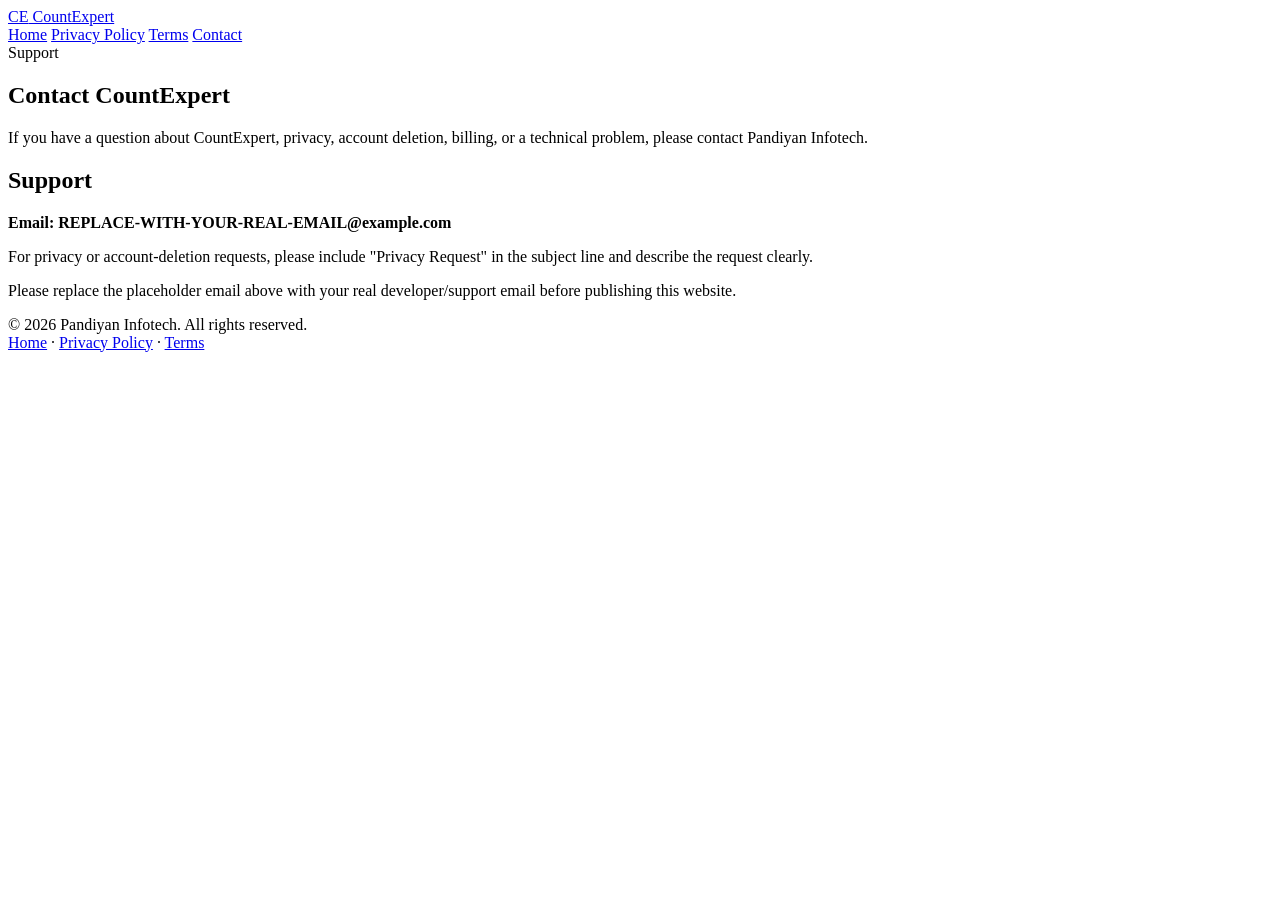
==== contact.html @ 20a23e63 "Create contact.html" ====
<!DOCTYPE html>
<html lang="en">
<head>
    <meta charset="UTF-8">
    <meta name="viewport" content="width=device-width, initial-scale=1.0">
    <meta name="description" content="Contact CountExpert support.">
    <title>Contact — CountExpert</title>
    <link rel="stylesheet" href="style.css">
</head>
<body>

<header class="site-header">
    <div class="container nav">
        <a class="brand" href="index.html">
            <span class="brand-mark">CE</span>
            CountExpert
        </a>
        <nav class="nav-links">
            <a href="index.html">Home</a>
            <a href="privacy-policy.html">Privacy Policy</a>
            <a href="terms.html">Terms</a>
            <a href="contact.html">Contact</a>
        </nav>
    </div>
</header>

<main class="policy">
    <div class="container">
        <article>
            <span class="badge">Support</span>
            <h1>Contact CountExpert</h1>

            <p>
                If you have a question about CountExpert, privacy, account
                deletion, billing, or a technical problem, please contact
                Pandiyan Infotech.
            </p>

            <h2>Support</h2>
            <p>
                <strong>Email:</strong>
                <strong>REPLACE-WITH-YOUR-REAL-EMAIL@example.com</strong>
            </p>

            <p>
                For privacy or account-deletion requests, please include
                "Privacy Request" in the subject line and describe the request
                clearly.
            </p>

            <p>
                Please replace the placeholder email above with your real
                developer/support email before publishing this website.
            </p>
        </article>
    </div>
</main>

<footer class="site-footer">
    <div class="container footer-inner">
        <div>© 2026 Pandiyan Infotech. All rights reserved.</div>
        <div>
            <a href="index.html">Home</a> ·
            <a href="privacy-policy.html">Privacy Policy</a> ·
            <a href="terms.html">Terms</a>
        </div>
    </div>
</footer>

</body>
</html>
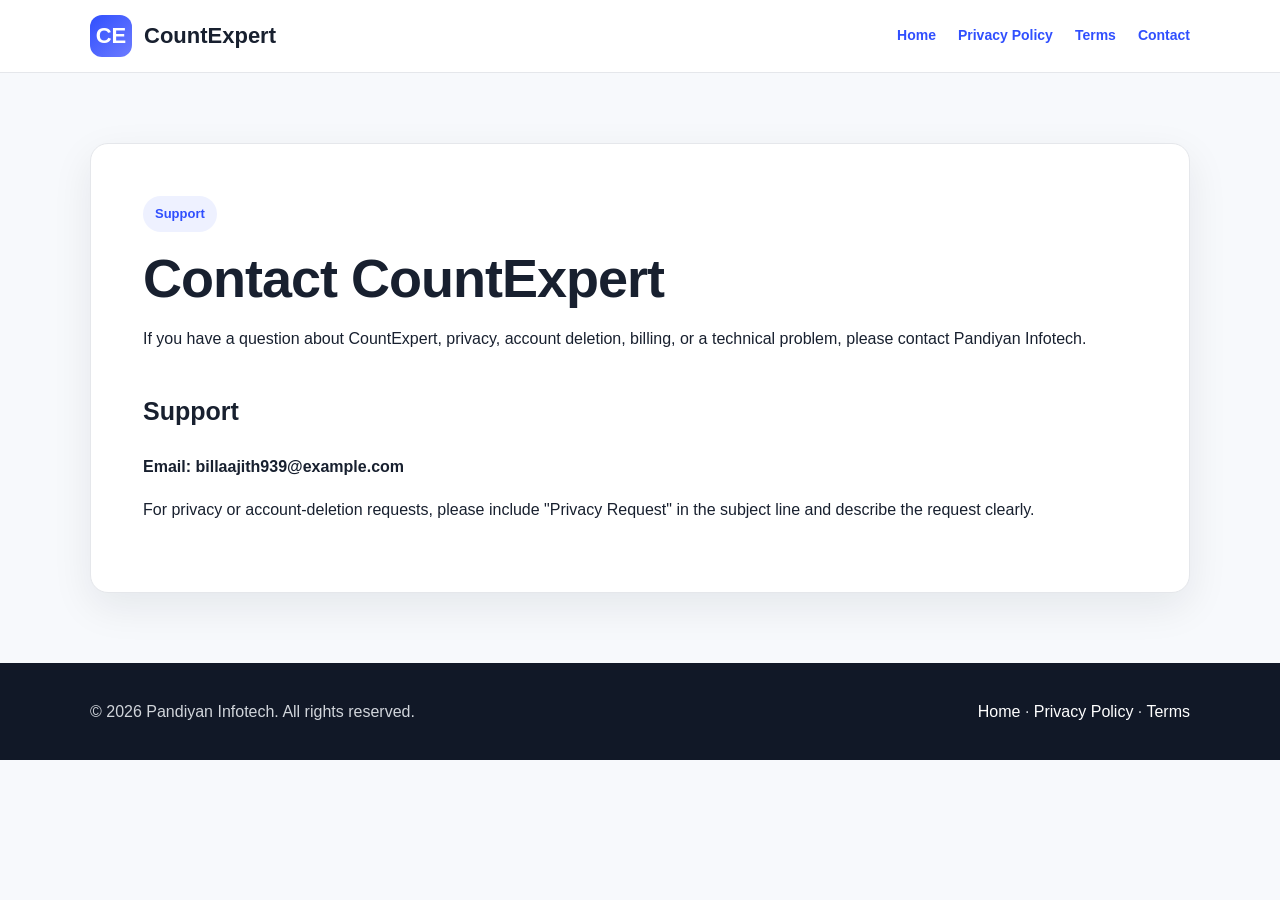
==== commit a988d3b0: "Update contact.html" ====
--- a/contact.html
+++ b/contact.html
@@ -39,7 +39,7 @@
             <h2>Support</h2>
             <p>
                 <strong>Email:</strong>
-                <strong>REPLACE-WITH-YOUR-REAL-EMAIL@example.com</strong>
+                <strong>billaajith939@example.com</strong>
             </p>
 
             <p>
@@ -48,10 +48,6 @@
                 clearly.
             </p>
 
-            <p>
-                Please replace the placeholder email above with your real
-                developer/support email before publishing this website.
-            </p>
         </article>
     </div>
 </main>
--- a/style.css
+++ b/style.css
@@ -0,0 +1,279 @@
+/* CountExpert Website */
+
+:root {
+    --primary: #304ffe;
+    --primary-dark: #1a2fbe;
+    --text: #18202f;
+    --muted: #667085;
+    --background: #f7f9fc;
+    --surface: #ffffff;
+    --border: #e5e7eb;
+    --shadow: 0 14px 40px rgba(16, 24, 40, 0.08);
+}
+
+* {
+    box-sizing: border-box;
+}
+
+html {
+    scroll-behavior: smooth;
+}
+
+body {
+    margin: 0;
+    font-family: Inter, -apple-system, BlinkMacSystemFont, "Segoe UI", Roboto, Arial, sans-serif;
+    color: var(--text);
+    background: var(--background);
+    line-height: 1.7;
+}
+
+a {
+    color: var(--primary);
+    text-decoration: none;
+}
+
+a:hover {
+    text-decoration: underline;
+}
+
+.container {
+    width: min(1100px, calc(100% - 40px));
+    margin: 0 auto;
+}
+
+.site-header {
+    position: sticky;
+    top: 0;
+    z-index: 10;
+    background: rgba(255, 255, 255, 0.96);
+    border-bottom: 1px solid var(--border);
+    backdrop-filter: blur(10px);
+}
+
+.nav {
+    min-height: 72px;
+    display: flex;
+    align-items: center;
+    justify-content: space-between;
+    gap: 24px;
+}
+
+.brand {
+    display: flex;
+    align-items: center;
+    gap: 12px;
+    font-size: 22px;
+    font-weight: 800;
+    color: var(--text);
+}
+
+.brand:hover {
+    text-decoration: none;
+}
+
+.brand-mark {
+    width: 42px;
+    height: 42px;
+    border-radius: 12px;
+    display: grid;
+    place-items: center;
+    color: white;
+    font-weight: 800;
+    background: linear-gradient(135deg, var(--primary), #6d7cff);
+}
+
+.nav-links {
+    display: flex;
+    align-items: center;
+    gap: 22px;
+    font-size: 14px;
+    font-weight: 600;
+}
+
+.hero {
+    padding: 90px 0 80px;
+    background:
+        radial-gradient(circle at 80% 20%, rgba(48, 79, 254, 0.12), transparent 32%),
+        linear-gradient(180deg, #ffffff 0%, #f7f9fc 100%);
+}
+
+.hero-content {
+    max-width: 780px;
+}
+
+.badge {
+    display: inline-block;
+    padding: 7px 12px;
+    border-radius: 999px;
+    background: #eef1ff;
+    color: var(--primary);
+    font-size: 13px;
+    font-weight: 700;
+}
+
+h1 {
+    margin: 18px 0;
+    font-size: clamp(42px, 7vw, 72px);
+    line-height: 1.05;
+    letter-spacing: -2px;
+}
+
+.hero p {
+    max-width: 680px;
+    color: var(--muted);
+    font-size: 19px;
+}
+
+.buttons {
+    display: flex;
+    flex-wrap: wrap;
+    gap: 12px;
+    margin-top: 28px;
+}
+
+.button {
+    display: inline-block;
+    padding: 12px 18px;
+    border-radius: 10px;
+    background: var(--primary);
+    color: white;
+    font-weight: 700;
+}
+
+.button:hover {
+    background: var(--primary-dark);
+    text-decoration: none;
+}
+
+.button.secondary {
+    background: white;
+    color: var(--text);
+    border: 1px solid var(--border);
+}
+
+.section {
+    padding: 70px 0;
+}
+
+.section-title {
+    max-width: 700px;
+    margin-bottom: 30px;
+}
+
+.section-title h2 {
+    margin: 0 0 10px;
+    font-size: 34px;
+    letter-spacing: -0.7px;
+}
+
+.section-title p {
+    margin: 0;
+    color: var(--muted);
+}
+
+.grid {
+    display: grid;
+    grid-template-columns: repeat(3, 1fr);
+    gap: 18px;
+}
+
+.card {
+    padding: 26px;
+    background: var(--surface);
+    border: 1px solid var(--border);
+    border-radius: 18px;
+    box-shadow: var(--shadow);
+}
+
+.card-icon {
+    font-size: 28px;
+}
+
+.card h3 {
+    margin: 14px 0 8px;
+}
+
+.card p {
+    margin: 0;
+    color: var(--muted);
+}
+
+.info {
+    background: white;
+    border-top: 1px solid var(--border);
+    border-bottom: 1px solid var(--border);
+}
+
+.policy {
+    padding: 70px 0;
+}
+
+.policy article {
+    background: white;
+    border: 1px solid var(--border);
+    border-radius: 18px;
+    padding: clamp(24px, 5vw, 52px);
+    box-shadow: var(--shadow);
+}
+
+.policy h1 {
+    font-size: clamp(36px, 5vw, 54px);
+    letter-spacing: -1px;
+}
+
+.policy h2 {
+    margin-top: 38px;
+    font-size: 25px;
+}
+
+.policy h3 {
+    margin-top: 28px;
+    font-size: 19px;
+}
+
+.policy .updated {
+    color: var(--muted);
+    font-size: 14px;
+}
+
+.policy li {
+    margin-bottom: 8px;
+}
+
+.site-footer {
+    padding: 35px 0;
+    background: #111827;
+    color: #d1d5db;
+}
+
+.footer-inner {
+    display: flex;
+    justify-content: space-between;
+    gap: 20px;
+    flex-wrap: wrap;
+}
+
+.site-footer a {
+    color: #ffffff;
+}
+
+@media (max-width: 760px) {
+    .nav {
+        padding: 12px 0;
+        align-items: flex-start;
+    }
+
+    .nav-links {
+        gap: 12px;
+        flex-wrap: wrap;
+        justify-content: flex-end;
+    }
+
+    .grid {
+        grid-template-columns: 1fr;
+    }
+
+    h1 {
+        letter-spacing: -1px;
+    }
+}
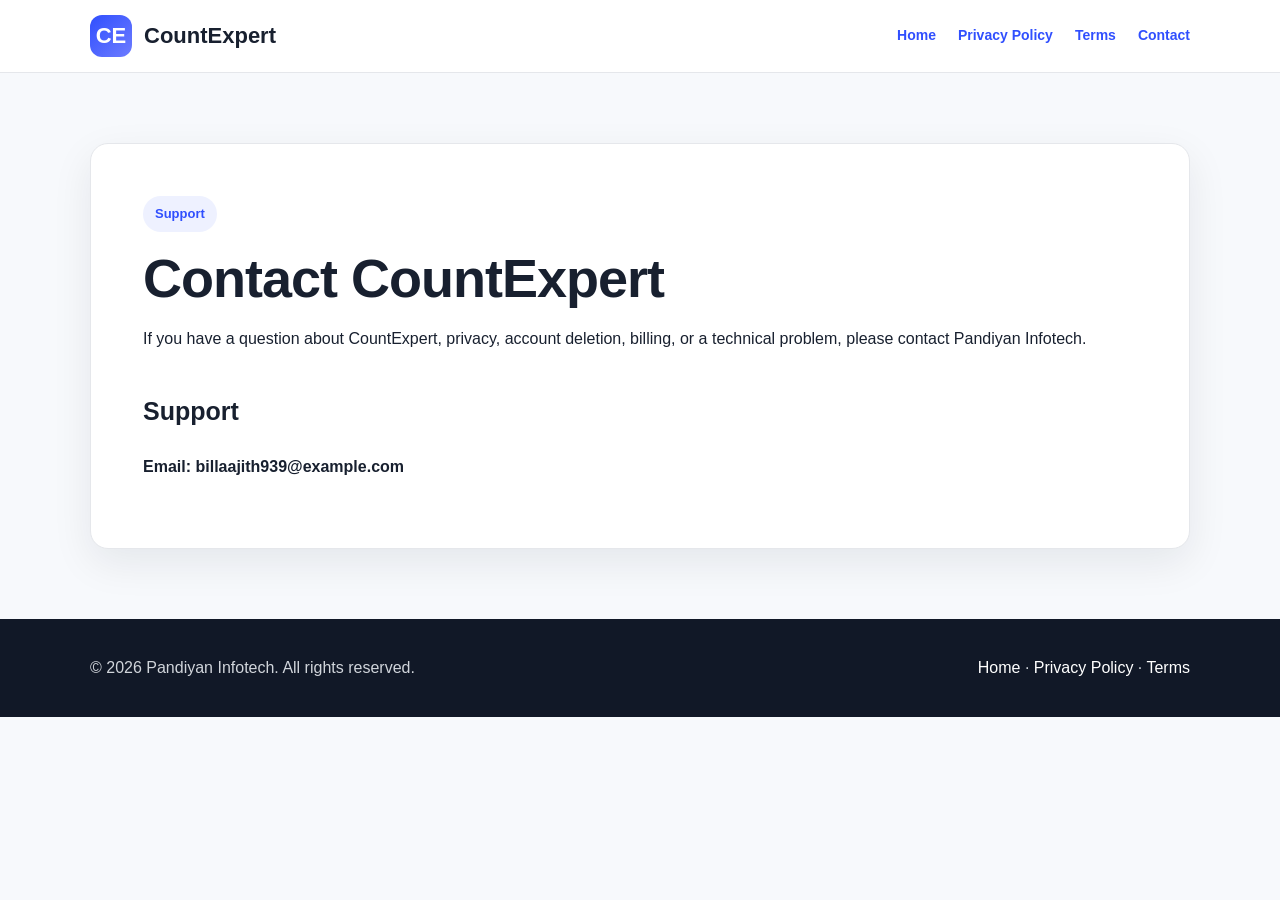
==== commit 11bb64c8: "Update contact.html" ====
--- a/contact.html
+++ b/contact.html
@@ -42,11 +42,7 @@
                 <strong>billaajith939@example.com</strong>
             </p>
 
-            <p>
-                For privacy or account-deletion requests, please include
-                "Privacy Request" in the subject line and describe the request
-                clearly.
-            </p>
+        
 
         </article>
     </div>
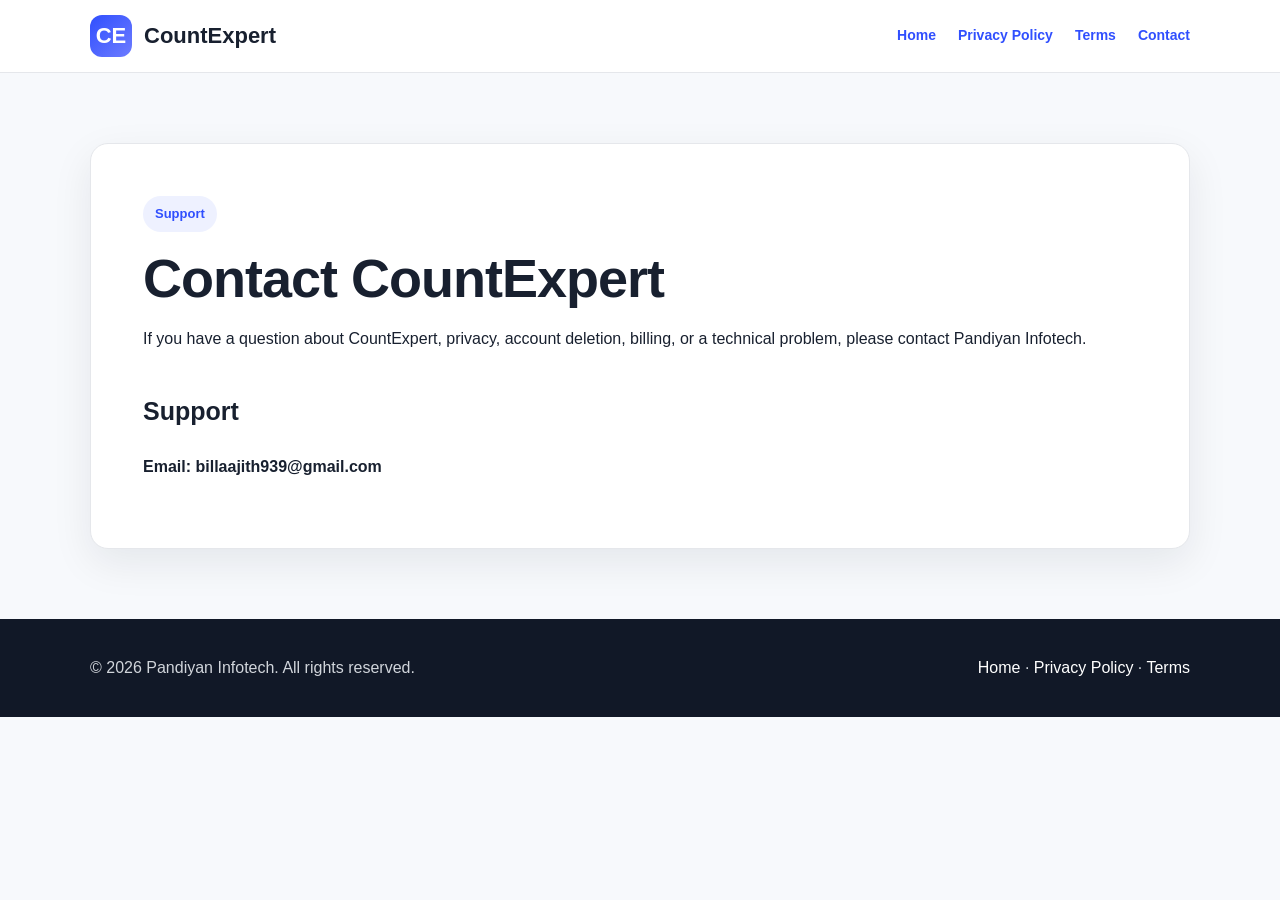
==== commit 6991dea1: "Update contact.html" ====
--- a/contact.html
+++ b/contact.html
@@ -39,7 +39,7 @@
             <h2>Support</h2>
             <p>
                 <strong>Email:</strong>
-                <strong>billaajith939@example.com</strong>
+                <strong>billaajith939@gmail.com</strong>
             </p>
 
         
